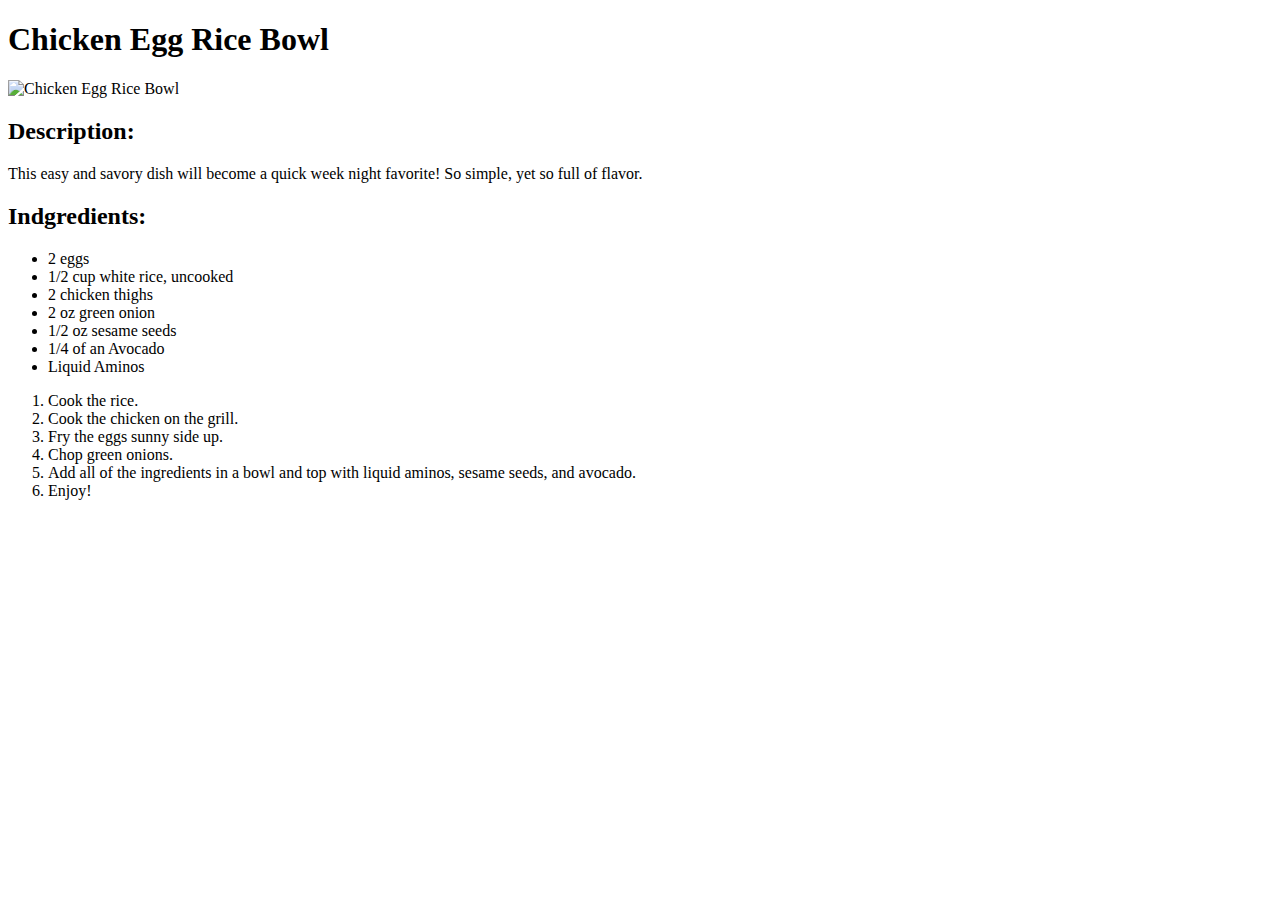
==== recipes/chicken-egg-rice-bowl.html @ 5222ea42 "Add description, ingedients, and instructions to chicken-egg-rice-bowl.html" ====
<!DOCTYPE html>
<html lang="en">
<head>
    <meta charset="UTF-8">
    <meta name="viewport" content="width=device-width, initial-scale=1.0">
    <title>Chicken Egg Rice Bowl</title>
</head>
<body>
    <h1>Chicken Egg Rice Bowl</h1>

    <img src="../recipes/chicken-egg-rice-bowl.jpeg" alt="Chicken Egg Rice Bowl" width="310">

    <h2>Description:</h2>
        <p>This easy and savory dish will become a quick week night favorite! So simple, yet so full of flavor.</p>

    <h2>Indgredients:</h2>
        <ul>
            <li>2 eggs</li>
            <li>1/2 cup white rice, uncooked</li>
            <li>2 chicken thighs</li>
            <li>2 oz green onion</li>
            <li>1/2 oz sesame seeds</li>
            <li>1/4 of an Avocado</li>
            <li>Liquid Aminos</li>
        </ul>

        <ol>
            <li>Cook the rice.</li>
            <li>Cook the chicken on the grill.</li>
            <li>Fry the eggs sunny side up.</li>
            <li>Chop green onions.</li>
            <li>Add all of the ingredients in a bowl and top with liquid aminos, sesame seeds, and avocado.</li>
            <li>Enjoy!</li>
        </ol>
</body>
</html>
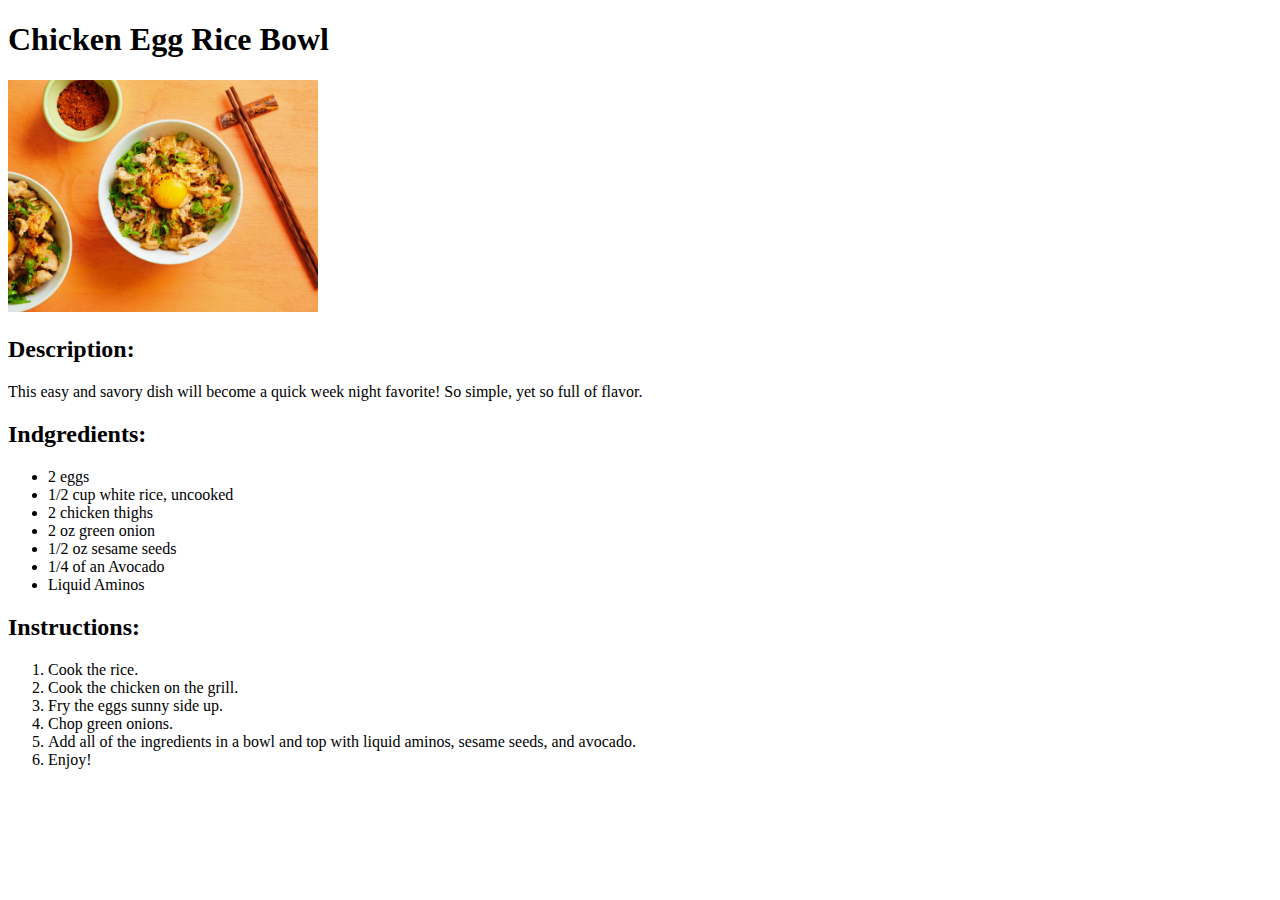
==== commit 7f5621ef: "Add instructions heading to chicken-egg-rice-bowl.html and quinoa-bowl.html" ====
--- a/recipes/chicken-egg-rice-bowl.html
+++ b/recipes/chicken-egg-rice-bowl.html
@@ -23,7 +23,7 @@
             <li>1/4 of an Avocado</li>
             <li>Liquid Aminos</li>
         </ul>
-
+    <h2>Instructions:</h2>
         <ol>
             <li>Cook the rice.</li>
             <li>Cook the chicken on the grill.</li>
